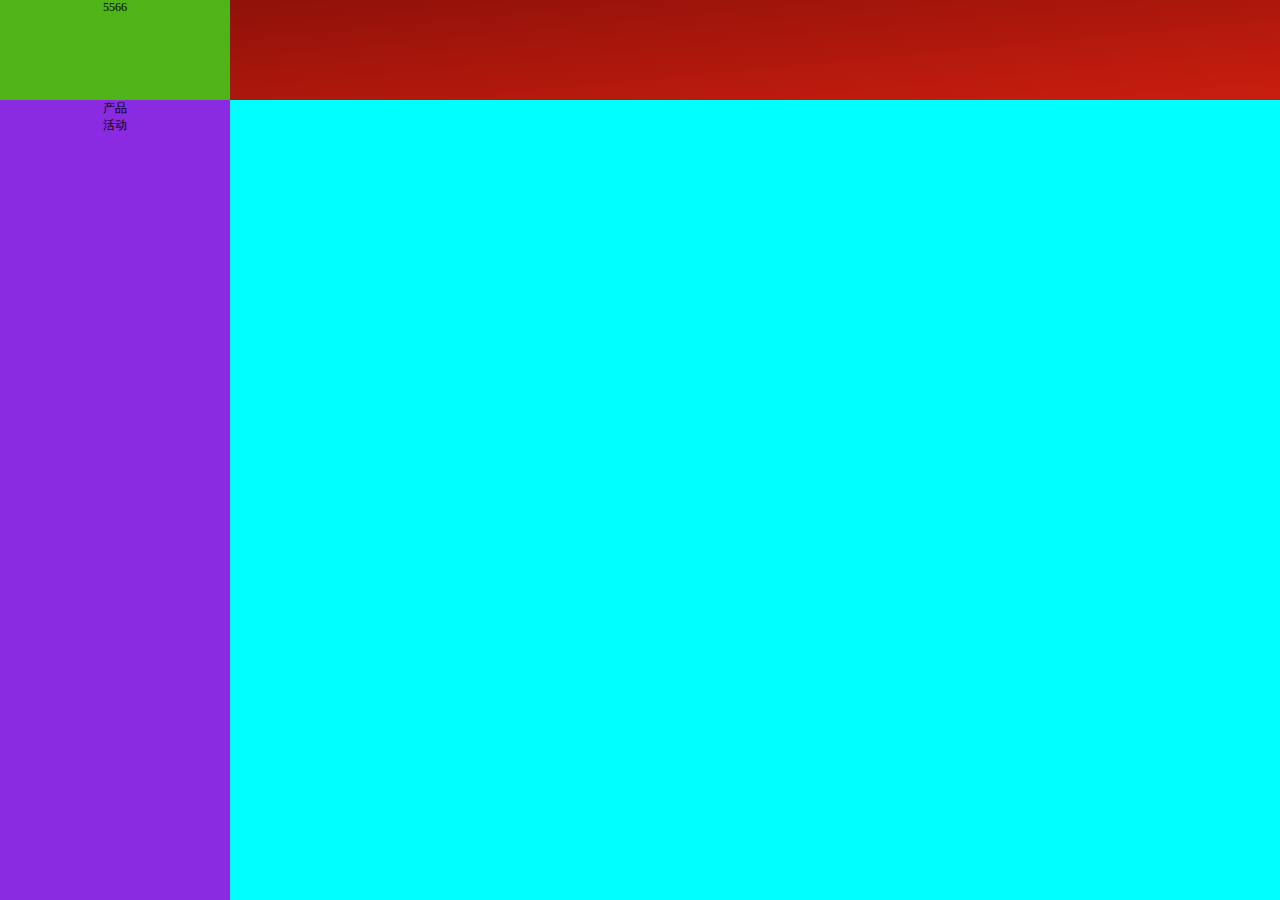
==== index.html @ 115c15a8 "00" ====
<!doctype html>
<html>
	<head>
		<meta charset="utf-8">
		<link rel="shortcut icon" href="favicon.ico">
		<title>运营平台</title>
		<link href="css/base.css" rel="stylesheet" type="text/css"/>
		<link href="css/index.css" rel="stylesheet" type="text/css"/>
	</head>

	<body>
		<div id="left_menu">
			<div id="left_menu_top">
				5566
			</div>
			<ul>
				<li>产品</li>
				<li>活动</li>
			</ul>
		</div>
		<div id="right_cont">
			<div id="banner">
				
				<div id="top_menu">
					<ul>
						<li>产品</li>
						<li>说明</li>
						<li>活动</li>
					</ul>
				</div>
			</div>
		</div>
	</body>
	
	
	<script src="js/jquery-3.3.1.min.js" type="text/javascript"></script>
	<script type="text/javascript">
		var TARGET_WIDTH = 1000;
		var gtChange = true,ltChange = true;
		var WINDOW_WIDTH = 0,WINDOW_HEIGHT = 0;
		
		
		// 监听窗口尺寸变化
		window.onresize=function(){
			WINDOW_WIDTH = $(window).width(),WINDOW_HEIGHT = $(window).height();
			// 调整左侧菜单
			changeMenu(WINDOW_WIDTH, WINDOW_HEIGHT);
			// 调整右侧内容区域大小
			//rightContWidth(WINDOW_WIDTH, WINDOW_HEIGHT)
		};
		
		// 调整左侧菜单
		function changeMenu(WinWidth,WinHeight){
			console.log(TARGET_WIDTH+">="+WinWidth+":"+(TARGET_WIDTH >= WinWidth));
			if(TARGET_WIDTH >= (WinWidth+50) && ltChange){
				
				$("#left_menu").animate(
					{
						width: '0px',
						opacity:'0'
					},
					"slow"
				);
				$("#left_menu").width(0);
				
				ltChange = false;
				gtChange = true;
				$("#top_menu").show();
			}else if(TARGET_WIDTH < (WinWidth-50) && gtChange){
				// 左侧菜单动画
				$("#left_menu").animate(
					{
						width: '230px',
						opacity:'1'
					},
					"800"
				);
				
				gtChange = false;
				ltChange = true;
				$("#top_menu").hide();
			}
			
			if(ltChange){
				// 调整右侧内容区域大小
				rightContWidth((WinWidth-230), WinHeight);
			}else if(gtChange){
				// 调整右侧内容区域大小
				rightContWidth(WinWidth, WinHeight);
			}
		};
		
		// 右侧内容区域大小
		function rightContWidth(WinWidth,WinHeight){
			$("#left_menu").height(WinHeight);
			$("#right_cont").height(WinHeight).width(WinWidth);
		};
		
		// 初始化函数
		$(function(){
			WINDOW_WIDTH = $(window).width(),WINDOW_HEIGHT = $(window).height();
			changeMenu(WINDOW_WIDTH, WINDOW_HEIGHT);
			//rightContWidth(WINDOW_WIDTH,WINDOW_HEIGHT);
		});
	</script>
</html>
---- css/base.css ----
/* CSS Document */
* {
	margin: 0;
	padding: 0;
	font-size: 12px;
	text-align: center;
	list-style: none;
	font-family: '微软雅黑';
}

table{  
    border-collapse:collapse;
    border-spacing:0;
    margin:0;
    padding:0;
    border:none;
}

.hide {
	display: none;
}

.show {
	display: block;
}

.position_relative {
	position: relative;
}

.position_absolute {
	position: absolute;
}

.float_left {
	float: left;
}

.float_right {
	float: right;
}
---- css/index.css ----
/* CSS Document */

/*左侧菜单*/
#left_menu {
	width: 230px;
	height: 100%;
	float: left;
	background-color: blueviolet;
}

#left_menu #left_menu_top {
	width: 100%;
	height: 100px;
	background:#4FB418;
}

/*右侧主体内容*/
#right_cont {
	height: 100%;
	float: left;
	color: #CA1E0F;
	background-color: aqua;
}

/*头部广告区域*/
#right_cont #banner {
	width: 100%;
	height: 100px;
	background-color: #C30000;
	background: linear-gradient(to bottom right, #8F1109, #CA1E0F);
}

#right_cont #banner #top_menu {
	position: absolute;
	top: 68px;
	left: 43%;
}

#right_cont #banner #top_menu li {
	width: 40px;
	padding: 5px;
	font-size: 15px;
	font-weight: bold;
	color: #FCFCCC;
	background-color: #038074;
	background: linear-gradient(to bottom, #044E43, #038074);
	float: left;
	border: 2px solid #C09E64;
	border-bottom: none;
	border-right: none;
	cursor: pointer;
}

#right_cont #banner #top_menu li:hover {
	background-color:#056254;
	background: linear-gradient(to bottom, #056254, #038B7E);
}

#right_cont #banner #top_menu li:first-child {
	border-top-left-radius: 5px;
}

#right_cont #banner #top_menu li:last-child {
	border-right: 2px solid #C09E64;
	border-top-right-radius: 5px;
}
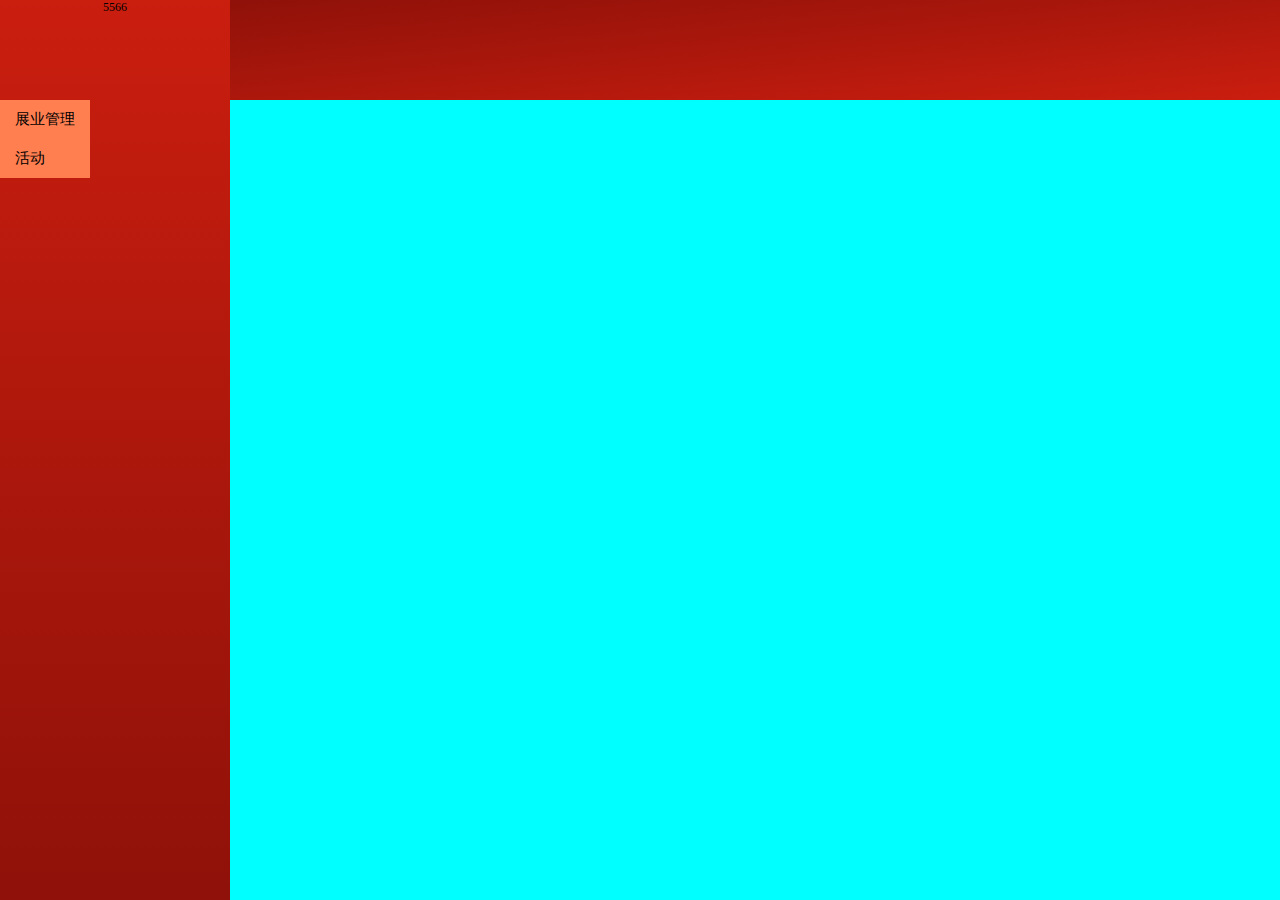
==== commit fb19881c: "d" ====
--- a/index.html
+++ b/index.html
@@ -3,7 +3,7 @@
 	<head>
 		<meta charset="utf-8">
 		<link rel="shortcut icon" href="favicon.ico">
-		<title>运营平台</title>
+		<title>mytitle</title>
 		<link href="css/base.css" rel="stylesheet" type="text/css"/>
 		<link href="css/index.css" rel="stylesheet" type="text/css"/>
 	</head>
@@ -13,17 +13,33 @@
 			<div id="left_menu_top">
 				5566
 			</div>
-			<ul>
-				<li>产品</li>
-				<li>活动</li>
-			</ul>
+			<div id="left_menu_content">
+				<ul id="menu">
+					<li>
+						<div>展业管理</div>
+						<ul>
+							<li>首页Banner设置</li>
+							<li>服饰</li>
+							<li>玩具</li>
+						</ul>
+					</li>
+					<li>
+						<div>活动</div>
+						<ul>
+							<li>著名旅游景点</li>
+							<li>户外探险</li>
+							<li>Party</li>
+						</ul>
+					</li>
+				</ul>
+			</div>
 		</div>
 		<div id="right_cont">
 			<div id="banner">
 				
 				<div id="top_menu">
 					<ul>
-						<li>产品</li>
+						<li>首页Banner设置</li>
 						<li>说明</li>
 						<li>活动</li>
 					</ul>
@@ -53,7 +69,7 @@
 		function changeMenu(WinWidth,WinHeight){
 			console.log(TARGET_WIDTH+">="+WinWidth+":"+(TARGET_WIDTH >= WinWidth));
 			if(TARGET_WIDTH >= (WinWidth+50) && ltChange){
-				
+				$("#left_menu").addClass("position_absolute");
 				$("#left_menu").animate(
 					{
 						width: '0px',
@@ -61,7 +77,6 @@
 					},
 					"slow"
 				);
-				$("#left_menu").width(0);
 				
 				ltChange = false;
 				gtChange = true;
@@ -75,7 +90,7 @@
 					},
 					"800"
 				);
-				
+				$("#left_menu").removeClass("position_absolute");
 				gtChange = false;
 				ltChange = true;
 				$("#top_menu").hide();
@@ -101,6 +116,11 @@
 			WINDOW_WIDTH = $(window).width(),WINDOW_HEIGHT = $(window).height();
 			changeMenu(WINDOW_WIDTH, WINDOW_HEIGHT);
 			//rightContWidth(WINDOW_WIDTH,WINDOW_HEIGHT);
+			
+			$("#menu div").click(function(){
+				$("#menu ul").hide();
+				$(this).next().show();
+			});
 		});
 	</script>
 </html>
--- a/css/index.css
+++ b/css/index.css
@@ -5,13 +5,49 @@
 	width: 230px;
 	height: 100%;
 	float: left;
-	background-color: blueviolet;
+	background-color: #C30000;
+	background: linear-gradient(to bottom, #CA1E0F, #8F1109);
 }
 
 #left_menu #left_menu_top {
 	width: 100%;
 	height: 100px;
-	background:#4FB418;
+}
+
+#left_menu #left_menu_content #menu {
+	position: relative;
+}
+
+#left_menu #left_menu_content #menu ul {
+	display: none;
+	position: absolute;
+	top: 0;
+	left: 90px;
+	font-size: 15px;
+}
+
+#left_menu #left_menu_content #menu li {
+	text-align: left;
+	cursor: pointer;
+}
+
+#left_menu #left_menu_content #menu ul li {
+	width: 120px;
+	padding: 10px;
+	font-size: 15px;
+	background-color: antiquewhite;
+}
+
+#left_menu #left_menu_content #menu ul li:hover {
+	background-color: aquamarine;
+}
+
+#left_menu #left_menu_content #menu div {
+	width: 60px;
+	padding: 10px 15px;
+	font-size: 15px;
+	text-align: left;
+	background-color: coral;
 }
 
 /*右侧主体内容*/
@@ -37,8 +73,7 @@
 }
 
 #right_cont #banner #top_menu li {
-	width: 40px;
-	padding: 5px;
+	padding: 5px 10px;
 	font-size: 15px;
 	font-weight: bold;
 	color: #FCFCCC;
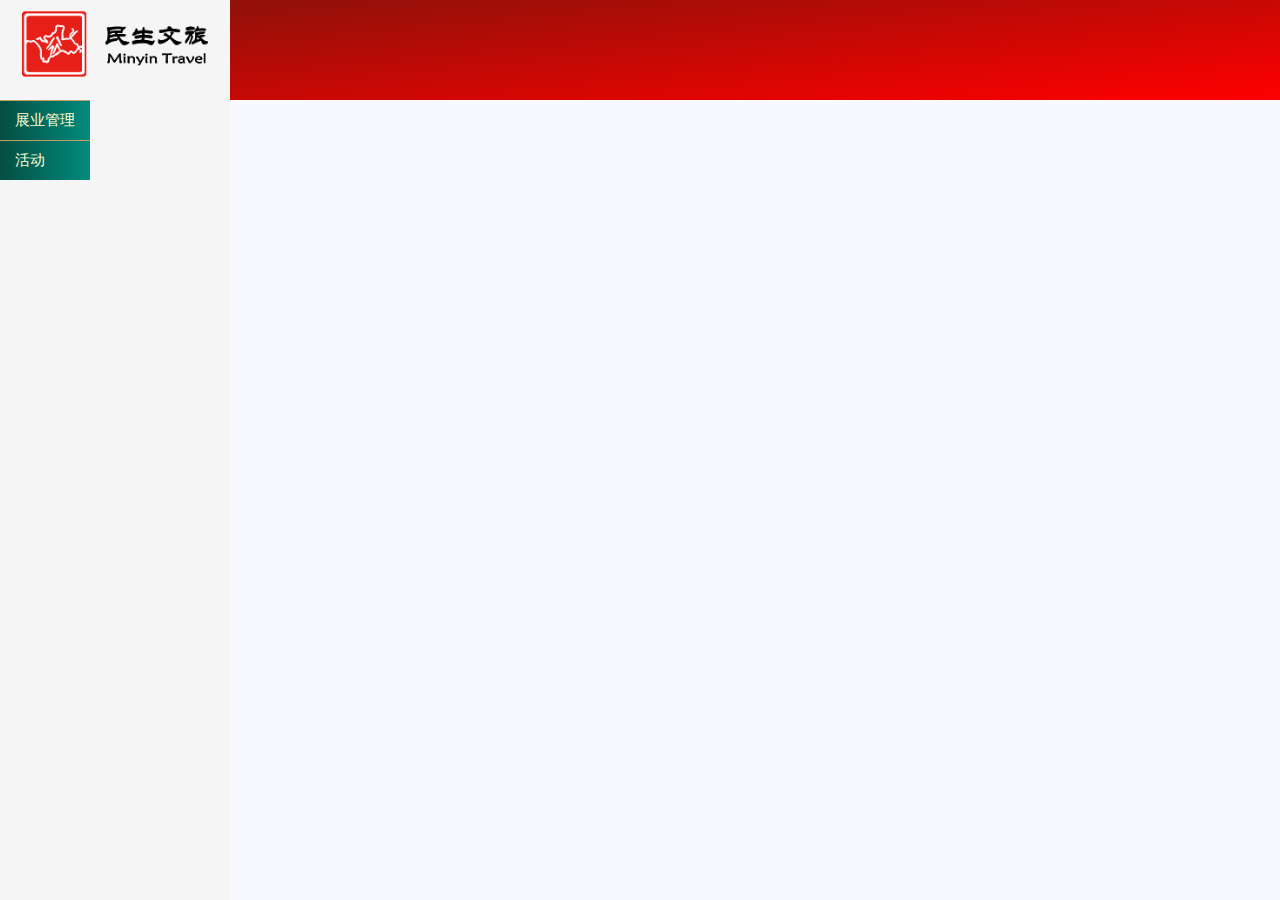
==== commit 0c981a62: "工" ====
--- a/index.html
+++ b/index.html
@@ -11,7 +11,7 @@
 	<body>
 		<div id="left_menu">
 			<div id="left_menu_top">
-				5566
+				<img src="images/logo.png" alt="LOGO" style="max-width: 200px;"/>
 			</div>
 			<div id="left_menu_content">
 				<ul id="menu">
@@ -36,12 +36,34 @@
 		</div>
 		<div id="right_cont">
 			<div id="banner">
-				
+				<div id="logo_min">
+					<img src="images/logo_min.png" alt="LOGO"/>
+				</div>
 				<div id="top_menu">
 					<ul>
-						<li>首页Banner设置</li>
-						<li>说明</li>
-						<li>活动</li>
+						<li>
+							<div>展业管理</div>
+							<ul>
+								<li>首页Banner设置</li>
+								<li>服饰</li>
+								<li>玩具</li>
+							</ul>
+						</li>
+						<li>
+							<div>活动</div>
+							<ul>
+								<li>五星景点</li>
+								<li>户外探险</li>
+								<li>Party</li>
+							</ul>
+						</li>
+						<li>
+							<div>关于我们</div>
+							<ul>
+								<li>公司详情</li>
+								<li>联系方式</li>
+							</ul>
+						</li>
 					</ul>
 				</div>
 			</div>
@@ -80,7 +102,11 @@
 				
 				ltChange = false;
 				gtChange = true;
-				$("#top_menu").show();
+				$("#top_menu,#logo_min").animate(
+					{
+					opacity: '1'
+					},"slow"
+				);
 			}else if(TARGET_WIDTH < (WinWidth-50) && gtChange){
 				// 左侧菜单动画
 				$("#left_menu").animate(
@@ -93,7 +119,11 @@
 				$("#left_menu").removeClass("position_absolute");
 				gtChange = false;
 				ltChange = true;
-				$("#top_menu").hide();
+				$("#top_menu,#logo_min").animate(
+					{
+					opacity: '0'
+					},"slow"
+				);
 			}
 			
 			if(ltChange){
@@ -103,6 +133,8 @@
 				// 调整右侧内容区域大小
 				rightContWidth(WinWidth, WinHeight);
 			}
+			
+			$("#top_menu").css("left",(WinWidth-$("#top_menu").width())/2 + "px")
 		};
 		
 		// 右侧内容区域大小
@@ -121,6 +153,15 @@
 				$("#menu ul").hide();
 				$(this).next().show();
 			});
+			
+			$("#top_menu > ul > li").hover(
+				function(){
+					$(this).find("ul").show();
+				},
+				function(){
+					$(this).find("ul").hide();
+				}
+			);
 		});
 	</script>
 </html>
--- a/css/index.css
+++ b/css/index.css
@@ -5,8 +5,8 @@
 	width: 230px;
 	height: 100%;
 	float: left;
-	background-color: #C30000;
-	background: linear-gradient(to bottom, #CA1E0F, #8F1109);
+	background-color: whitesmoke;
+	/*background: linear-gradient(to bottom, #CA1E0F, #8F1109);*/
 }
 
 #left_menu #left_menu_top {
@@ -35,19 +35,36 @@
 	width: 120px;
 	padding: 10px;
 	font-size: 15px;
-	background-color: antiquewhite;
+	color: #FCFCCC;
+	border-top: 1px solid #C09E64;
+	background-color: #04D4C0;
+}
+
+#left_menu #left_menu_content #menu ul li:last-child {
+	border-bottom-left-radius: 5px;
 }
 
 #left_menu #left_menu_content #menu ul li:hover {
-	background-color: aquamarine;
+	background-color: coral;
 }
 
 #left_menu #left_menu_content #menu div {
 	width: 60px;
 	padding: 10px 15px;
+	text-align: left;
 	font-size: 15px;
-	text-align: left;
-	background-color: coral;
+	color: #FCFCCC;
+	border-top: 1px solid #C09E64;
+	background: linear-gradient(to right, #044E43, #038B7E);
+}
+
+#left_menu #left_menu_content #menu div:hover {
+	background-color:#056254;
+	background: linear-gradient(to right, #056254, #038B7E);
+}
+
+#left_menu #left_menu_content #menu div:hover {
+	background-color: yellowgreen;
 }
 
 /*右侧主体内容*/
@@ -55,26 +72,33 @@
 	height: 100%;
 	float: left;
 	color: #CA1E0F;
-	background-color: aqua;
+	background-color: ghostwhite;
 }
 
 /*头部广告区域*/
 #right_cont #banner {
 	width: 100%;
 	height: 100px;
-	background-color: #C30000;
-	background: linear-gradient(to bottom right, #8F1109, #CA1E0F);
+	background-color: #FF0000;
+	background: linear-gradient(to bottom right, #8F1109, #FF0000);
+}
+
+#right_cont #banner #logo_min {
+	width: 100px;
+	height: 100px;
+	position: absolute;
 }
 
 #right_cont #banner #top_menu {
 	position: absolute;
-	top: 68px;
-	left: 43%;
+	top: 72px
 }
 
-#right_cont #banner #top_menu li {
+#right_cont #banner #top_menu > ul > li {
+	width: 80px;
 	padding: 5px 10px;
-	font-size: 15px;
+	position: relative;
+	font-size: 20px;
 	font-weight: bold;
 	color: #FCFCCC;
 	background-color: #038074;
@@ -86,16 +110,38 @@
 	cursor: pointer;
 }
 
-#right_cont #banner #top_menu li:hover {
+#right_cont #banner #top_menu > ul > li:hover {
 	background-color:#056254;
 	background: linear-gradient(to bottom, #056254, #038B7E);
 }
 
-#right_cont #banner #top_menu li:first-child {
+#right_cont #banner #top_menu > ul > li:first-child {
 	border-top-left-radius: 5px;
 }
 
-#right_cont #banner #top_menu li:last-child {
+#right_cont #banner #top_menu > ul > li:last-child {
 	border-right: 2px solid #C09E64;
 	border-top-right-radius: 5px;
+}
+
+#right_cont #banner #top_menu > ul > li ul {
+	display: none;
+	position: absolute;
+	top: 26px;
+	left: -1px;
+}
+
+#right_cont #banner #top_menu > ul > li ul li {
+	width: 82px;
+	padding: 5px 10px;
+	background-color: #038B7E;
+}
+
+#right_cont #banner #top_menu > ul > li ul li:hover {
+	background-color: coral;
+}
+
+#right_cont #banner #top_menu > ul > li ul li:last-child {
+	border-bottom-left-radius: 5px;
+	border-bottom-right-radius: 5px;
 }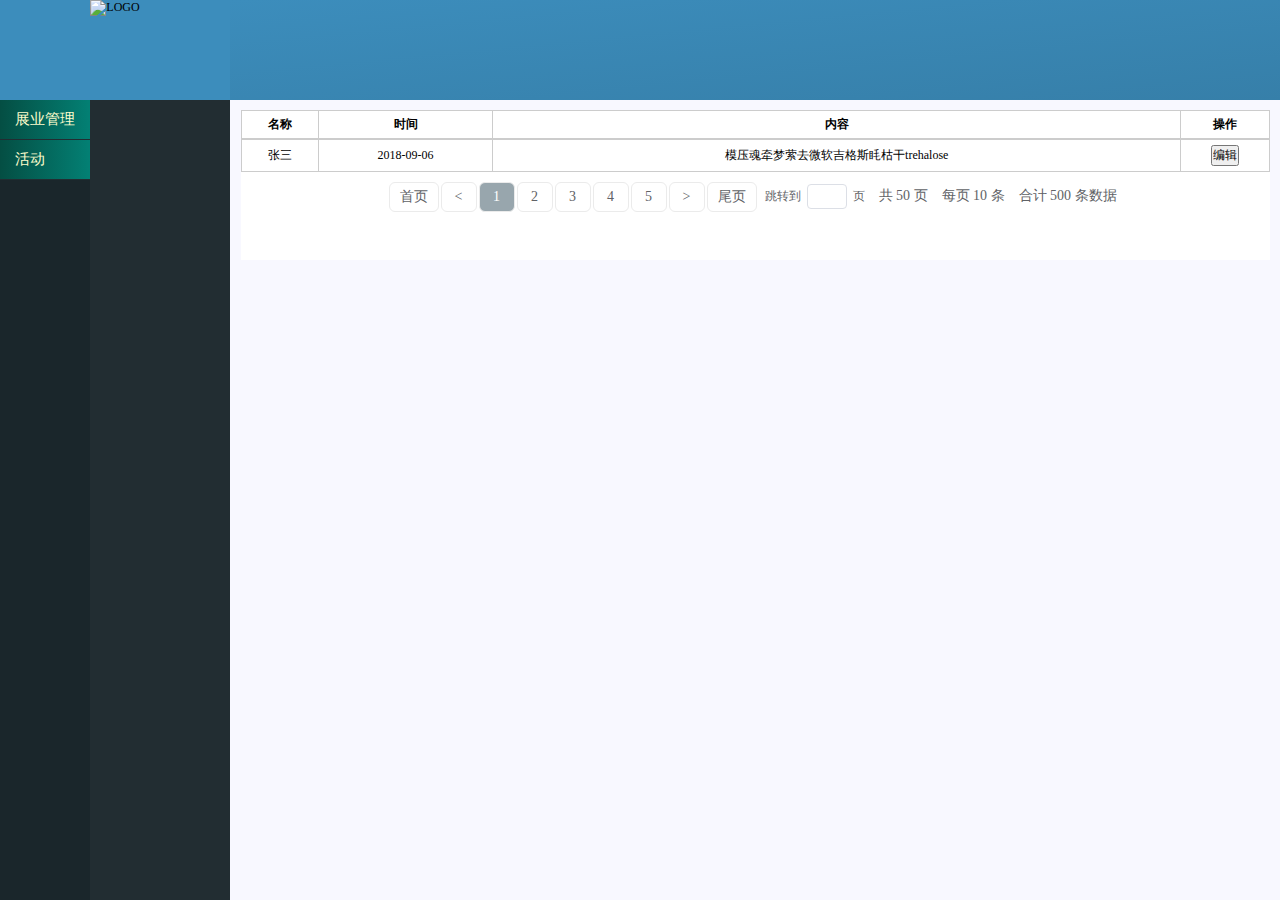
==== commit 4d9bc348: "5" ====
--- a/index.html
+++ b/index.html
@@ -11,7 +11,7 @@
 	<body>
 		<div id="left_menu">
 			<div id="left_menu_top">
-				<img src="images/logo.png" alt="LOGO" style="max-width: 200px;"/>
+				<img src="images/logo1.png" alt="LOGO" style="max-width: 200px;"/>
 			</div>
 			<div id="left_menu_content">
 				<ul id="menu">
@@ -37,7 +37,7 @@
 		<div id="right_cont">
 			<div id="banner">
 				<div id="logo_min">
-					<img src="images/logo_min.png" alt="LOGO"/>
+					<img src="images/logo_min1.png" alt="LOGO"/>
 				</div>
 				<div id="top_menu">
 					<ul>
@@ -67,6 +67,9 @@
 					</ul>
 				</div>
 			</div>
+			<div id="data_cont">
+				<iframe style="box-sizing: border-box; height: 98%; background: white; " height='98%' width='98%' frameBorder=0 id="frmright" name="frmright" src="test.html" allowTransparency="true"></iframe>
+			</div>
 		</div>
 	</body>
 	
@@ -74,7 +77,7 @@
 	<script src="js/jquery-3.3.1.min.js" type="text/javascript"></script>
 	<script type="text/javascript">
 		var TARGET_WIDTH = 1000;
-		var gtChange = true,ltChange = true;
+		var gtChange = true,ltChange = true,flag = true;
 		var WINDOW_WIDTH = 0,WINDOW_HEIGHT = 0;
 		
 		
@@ -89,7 +92,9 @@
 		
 		// 调整左侧菜单
 		function changeMenu(WinWidth,WinHeight){
-			console.log(TARGET_WIDTH+">="+WinWidth+":"+(TARGET_WIDTH >= WinWidth));
+			console.log(ltChange,gtChange);
+			console.log(TARGET_WIDTH+">="+(WinWidth+50)+":"+(TARGET_WIDTH >= (WinWidth+50)));
+			console.log(TARGET_WIDTH+"<"+(WinWidth-50)+":"+(TARGET_WIDTH < (WinWidth-50)));
 			if(TARGET_WIDTH >= (WinWidth+50) && ltChange){
 				$("#left_menu").addClass("position_absolute");
 				$("#left_menu").animate(
@@ -102,6 +107,7 @@
 				
 				ltChange = false;
 				gtChange = true;
+				flag = false;
 				$("#top_menu,#logo_min").animate(
 					{
 					opacity: '1'
@@ -119,9 +125,30 @@
 				$("#left_menu").removeClass("position_absolute");
 				gtChange = false;
 				ltChange = true;
+				flag = false;
 				$("#top_menu,#logo_min").animate(
 					{
 					opacity: '0'
+					},"slow"
+				);
+			}
+			
+			if(flag){
+				$("#left_menu").addClass("position_absolute");
+				$("#left_menu").animate(
+					{
+						width: '0px',
+						opacity:'0'
+					},
+					"slow"
+				);
+				
+				ltChange = false;
+				gtChange = true;
+				flag = false;
+				$("#top_menu,#logo_min").animate(
+					{
+					opacity: '1'
 					},"slow"
 				);
 			}
@@ -139,13 +166,14 @@
 		
 		// 右侧内容区域大小
 		function rightContWidth(WinWidth,WinHeight){
-			$("#left_menu").height(WinHeight);
-			$("#right_cont").height(WinHeight).width(WinWidth);
+			//$("#left_menu").height(WinHeight);
+			$("#right_cont").width(WinWidth)//.height(WinHeight);
 		};
 		
 		// 初始化函数
 		$(function(){
 			WINDOW_WIDTH = $(window).width(),WINDOW_HEIGHT = $(window).height();
+			console.log(WINDOW_WIDTH);
 			changeMenu(WINDOW_WIDTH, WINDOW_HEIGHT);
 			//rightContWidth(WINDOW_WIDTH,WINDOW_HEIGHT);
 			
--- a/css/base.css
+++ b/css/base.css
@@ -1,4 +1,9 @@
 /* CSS Document */
+html,body {
+	height: 100%;
+	width: 100%;
+}
+
 * {
 	margin: 0;
 	padding: 0;
@@ -14,6 +19,10 @@
     margin:0;
     padding:0;
     border:none;
+}
+
+td {
+	border: 1px solid #ccc;
 }
 
 .hide {
--- a/css/index.css
+++ b/css/index.css
@@ -5,13 +5,14 @@
 	width: 230px;
 	height: 100%;
 	float: left;
-	background-color: whitesmoke;
+	background: whitesmoke url(../images/menu/bg.png) repeat-y fixed;
 	/*background: linear-gradient(to bottom, #CA1E0F, #8F1109);*/
 }
 
 #left_menu #left_menu_top {
 	width: 100%;
 	height: 100px;
+	background-color: #3C8DBC;
 }
 
 #left_menu #left_menu_content #menu {
@@ -36,7 +37,7 @@
 	padding: 10px;
 	font-size: 15px;
 	color: #FCFCCC;
-	border-top: 1px solid #C09E64;
+	border-bottom: 1px solid #222D32;
 	background-color: #04D4C0;
 }
 
@@ -54,8 +55,9 @@
 	text-align: left;
 	font-size: 15px;
 	color: #FCFCCC;
-	border-top: 1px solid #C09E64;
-	background: linear-gradient(to right, #044E43, #038B7E);
+	border-bottom: 1px solid #222D32;
+	background: linear-gradient(to right, #044E43, #038074);
+	/*background: linear-gradient(to right, #00644C, #00A65D);*/
 }
 
 #left_menu #left_menu_content #menu div:hover {
@@ -79,8 +81,8 @@
 #right_cont #banner {
 	width: 100%;
 	height: 100px;
-	background-color: #FF0000;
-	background: linear-gradient(to bottom right, #8F1109, #FF0000);
+	background-color: #0072BC;
+	background: linear-gradient(to bottom right, #3C8DBC, #367FA9);
 }
 
 #right_cont #banner #logo_min {
@@ -91,12 +93,12 @@
 
 #right_cont #banner #top_menu {
 	position: absolute;
-	top: 72px
+	top: 70px
 }
 
 #right_cont #banner #top_menu > ul > li {
 	width: 80px;
-	padding: 5px 10px;
+	padding: 7px 10px;
 	position: relative;
 	font-size: 20px;
 	font-weight: bold;
@@ -104,9 +106,7 @@
 	background-color: #038074;
 	background: linear-gradient(to bottom, #044E43, #038074);
 	float: left;
-	border: 2px solid #C09E64;
-	border-bottom: none;
-	border-right: none;
+	border-left: 1px solid #367FA9;
 	cursor: pointer;
 }
 
@@ -120,20 +120,21 @@
 }
 
 #right_cont #banner #top_menu > ul > li:last-child {
-	border-right: 2px solid #C09E64;
+	border-right: 1px solid #367FA9;
 	border-top-right-radius: 5px;
 }
 
 #right_cont #banner #top_menu > ul > li ul {
 	display: none;
 	position: absolute;
-	top: 26px;
+	top: 30px;
 	left: -1px;
 }
 
 #right_cont #banner #top_menu > ul > li ul li {
 	width: 82px;
 	padding: 5px 10px;
+	border-top: 1px solid #D2FFF8;
 	background-color: #038B7E;
 }
 
@@ -144,4 +145,9 @@
 #right_cont #banner #top_menu > ul > li ul li:last-child {
 	border-bottom-left-radius: 5px;
 	border-bottom-right-radius: 5px;
+}
+
+#right_cont #data_cont {
+	margin-top: 10px;
+	width: 100%;
 }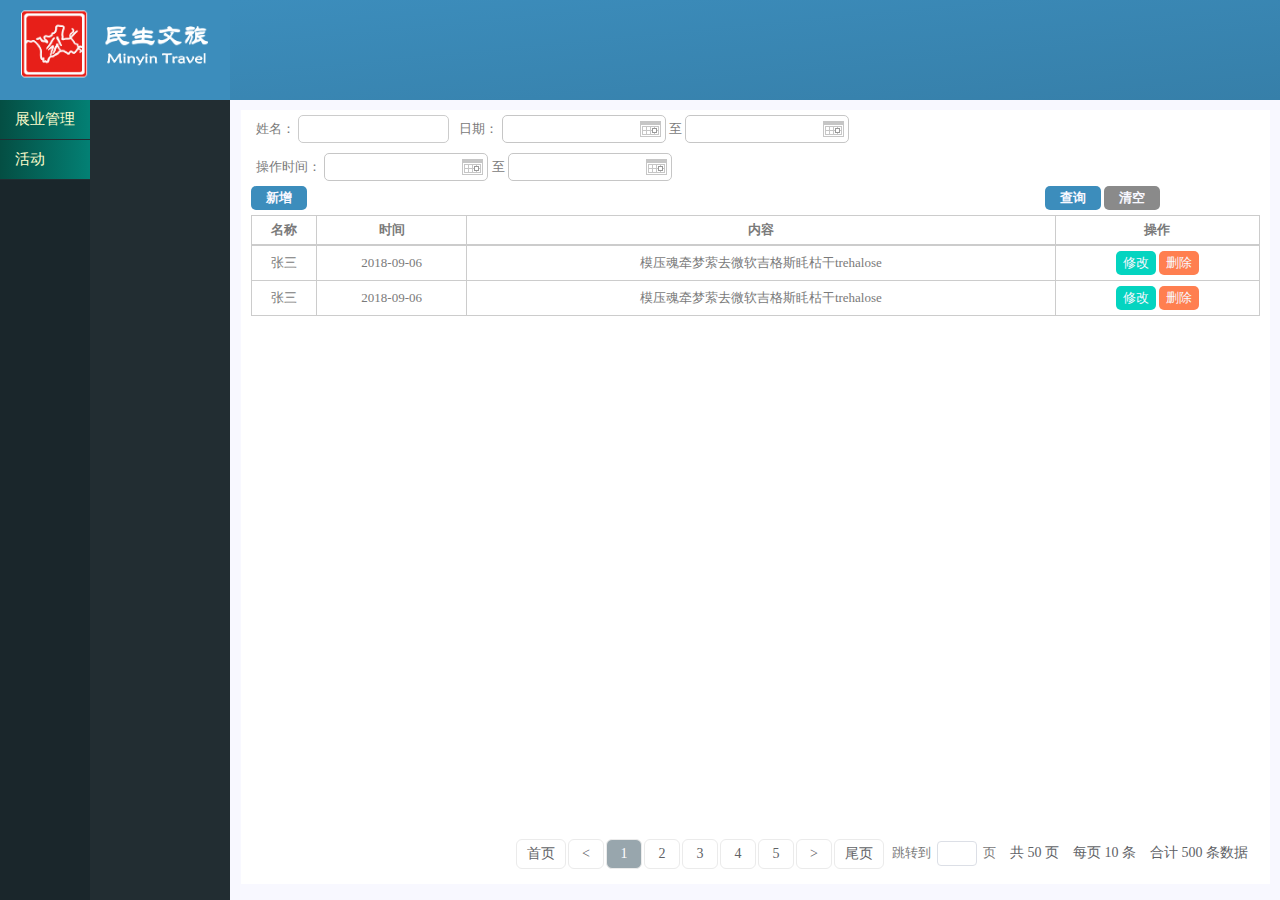
==== commit 14ee463c: "b" ====
--- a/index.html
+++ b/index.html
@@ -11,7 +11,7 @@
 	<body>
 		<div id="left_menu">
 			<div id="left_menu_top">
-				<img src="images/logo1.png" alt="LOGO" style="max-width: 200px;"/>
+				<img src="images/logo.png" alt="LOGO" style="max-width: 200px;"/>
 			</div>
 			<div id="left_menu_content">
 				<ul id="menu">
@@ -37,7 +37,7 @@
 		<div id="right_cont">
 			<div id="banner">
 				<div id="logo_min">
-					<img src="images/logo_min1.png" alt="LOGO"/>
+					<img src="images/logo_min.png" alt="LOGO"/>
 				</div>
 				<div id="top_menu">
 					<ul>
@@ -167,7 +167,8 @@
 		// 右侧内容区域大小
 		function rightContWidth(WinWidth,WinHeight){
 			//$("#left_menu").height(WinHeight);
-			$("#right_cont").width(WinWidth)//.height(WinHeight);
+			$("#right_cont").width(WinWidth);//.height(WinHeight);
+			$("#data_cont").height(WinHeight-110);
 		};
 		
 		// 初始化函数
--- a/css/base.css
+++ b/css/base.css
@@ -7,10 +7,11 @@
 * {
 	margin: 0;
 	padding: 0;
-	font-size: 12px;
+	font-size: 13px;
 	text-align: center;
 	list-style: none;
 	font-family: '微软雅黑';
+	color:#7A7A7A;
 }
 
 table{  
@@ -48,3 +49,46 @@
 .float_right {
 	float: right;
 }
+
+input {
+	padding: 3px 7px;
+	border: 1px solid #ccc;
+	border-radius: 5px;
+}
+
+.input {
+	border: none;
+	color: ghostwhite;
+	cursor: pointer;
+	background-color: #3C8DBC;
+}
+.input:hover {
+	color: white;
+	background-color: #4395C4;
+}
+.add {
+	background-color: #3C8DBC;
+}
+
+.add:hover {
+	background-color: #4395C4;
+}
+.edit {
+	background-color:#04D4C0;
+}
+.edit:hover {
+	background-color: #13D9C6;
+}
+.del {
+	background-color: coral;
+}
+.del:hover {
+	background-color: red;
+}
+.clear {
+	margin-right: 100px;
+	background-color: #8A8A8A;
+}
+.clear:hover {
+	background-color: #939393;
+}
--- a/css/index.css
+++ b/css/index.css
@@ -93,7 +93,7 @@
 
 #right_cont #banner #top_menu {
 	position: absolute;
-	top: 70px
+	top: 69px
 }
 
 #right_cont #banner #top_menu > ul > li {
@@ -108,6 +108,10 @@
 	float: left;
 	border-left: 1px solid #367FA9;
 	cursor: pointer;
+}
+
+#right_cont #banner #top_menu > ul > li > div {
+	color: #FCFCCC;
 }
 
 #right_cont #banner #top_menu > ul > li:hover {
@@ -127,7 +131,7 @@
 #right_cont #banner #top_menu > ul > li ul {
 	display: none;
 	position: absolute;
-	top: 30px;
+	top: 31px;
 	left: -1px;
 }
 
@@ -136,6 +140,7 @@
 	padding: 5px 10px;
 	border-top: 1px solid #D2FFF8;
 	background-color: #038B7E;
+	color: #FCFCCC;
 }
 
 #right_cont #banner #top_menu > ul > li ul li:hover {
@@ -150,4 +155,5 @@
 #right_cont #data_cont {
 	margin-top: 10px;
 	width: 100%;
+	overflow: auto;
 }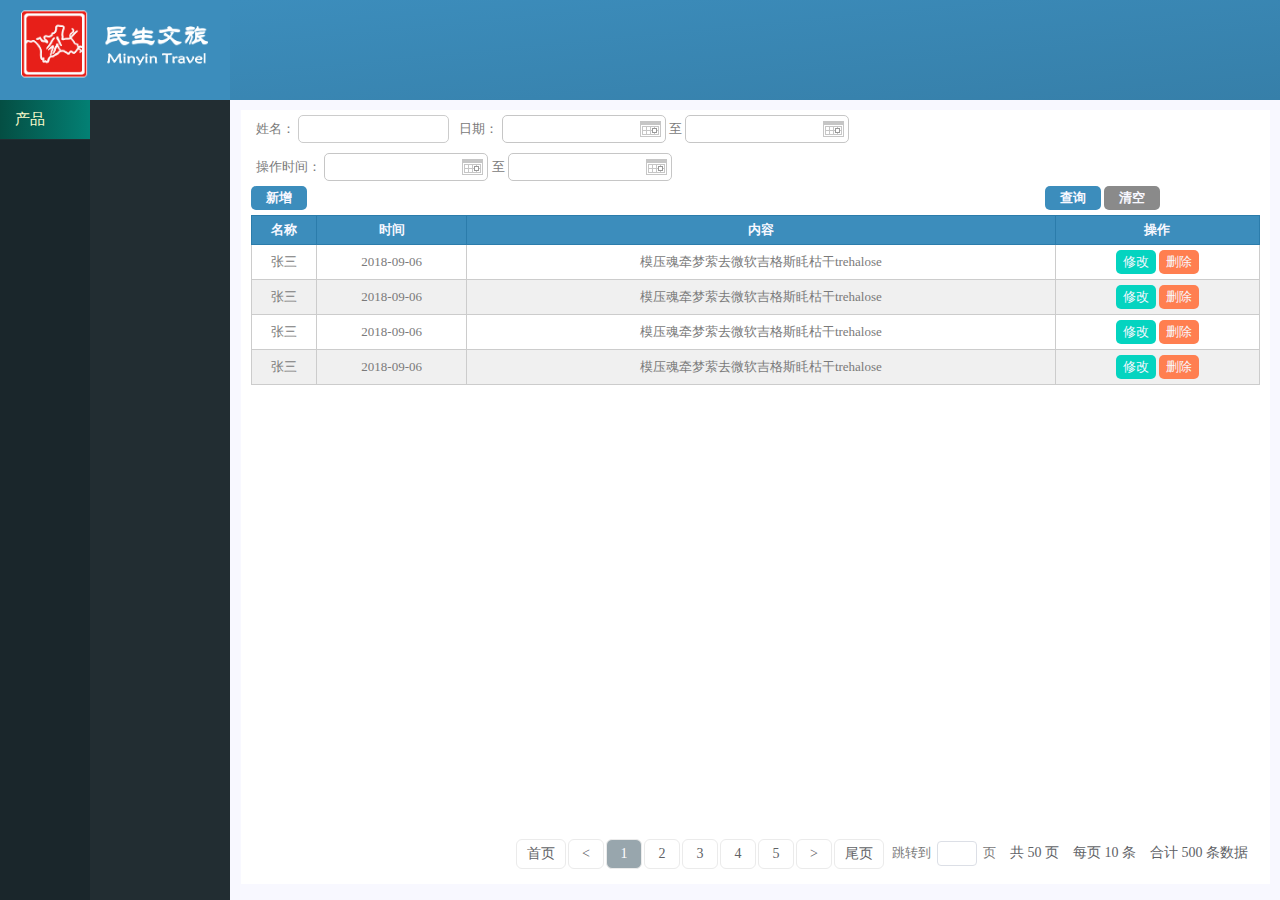
==== commit b6178ecd: "9" ====
--- a/index.html
+++ b/index.html
@@ -16,19 +16,10 @@
 			<div id="left_menu_content">
 				<ul id="menu">
 					<li>
-						<div>展业管理</div>
+						<div>产品</div>
 						<ul>
-							<li>首页Banner设置</li>
-							<li>服饰</li>
-							<li>玩具</li>
-						</ul>
-					</li>
-					<li>
-						<div>活动</div>
-						<ul>
-							<li>著名旅游景点</li>
-							<li>户外探险</li>
-							<li>Party</li>
+							<li>文旅产品</li>
+							<li>城市走读</li>
 						</ul>
 					</li>
 				</ul>
--- a/css/base.css
+++ b/css/base.css
@@ -71,13 +71,13 @@
 }
 
 .add:hover {
-	background-color: #4395C4;
+	background-color: #4E9BC7;
 }
 .edit {
 	background-color:#04D4C0;
 }
 .edit:hover {
-	background-color: #13D9C6;
+	background-color: #18EAD6;
 }
 .del {
 	background-color: coral;
